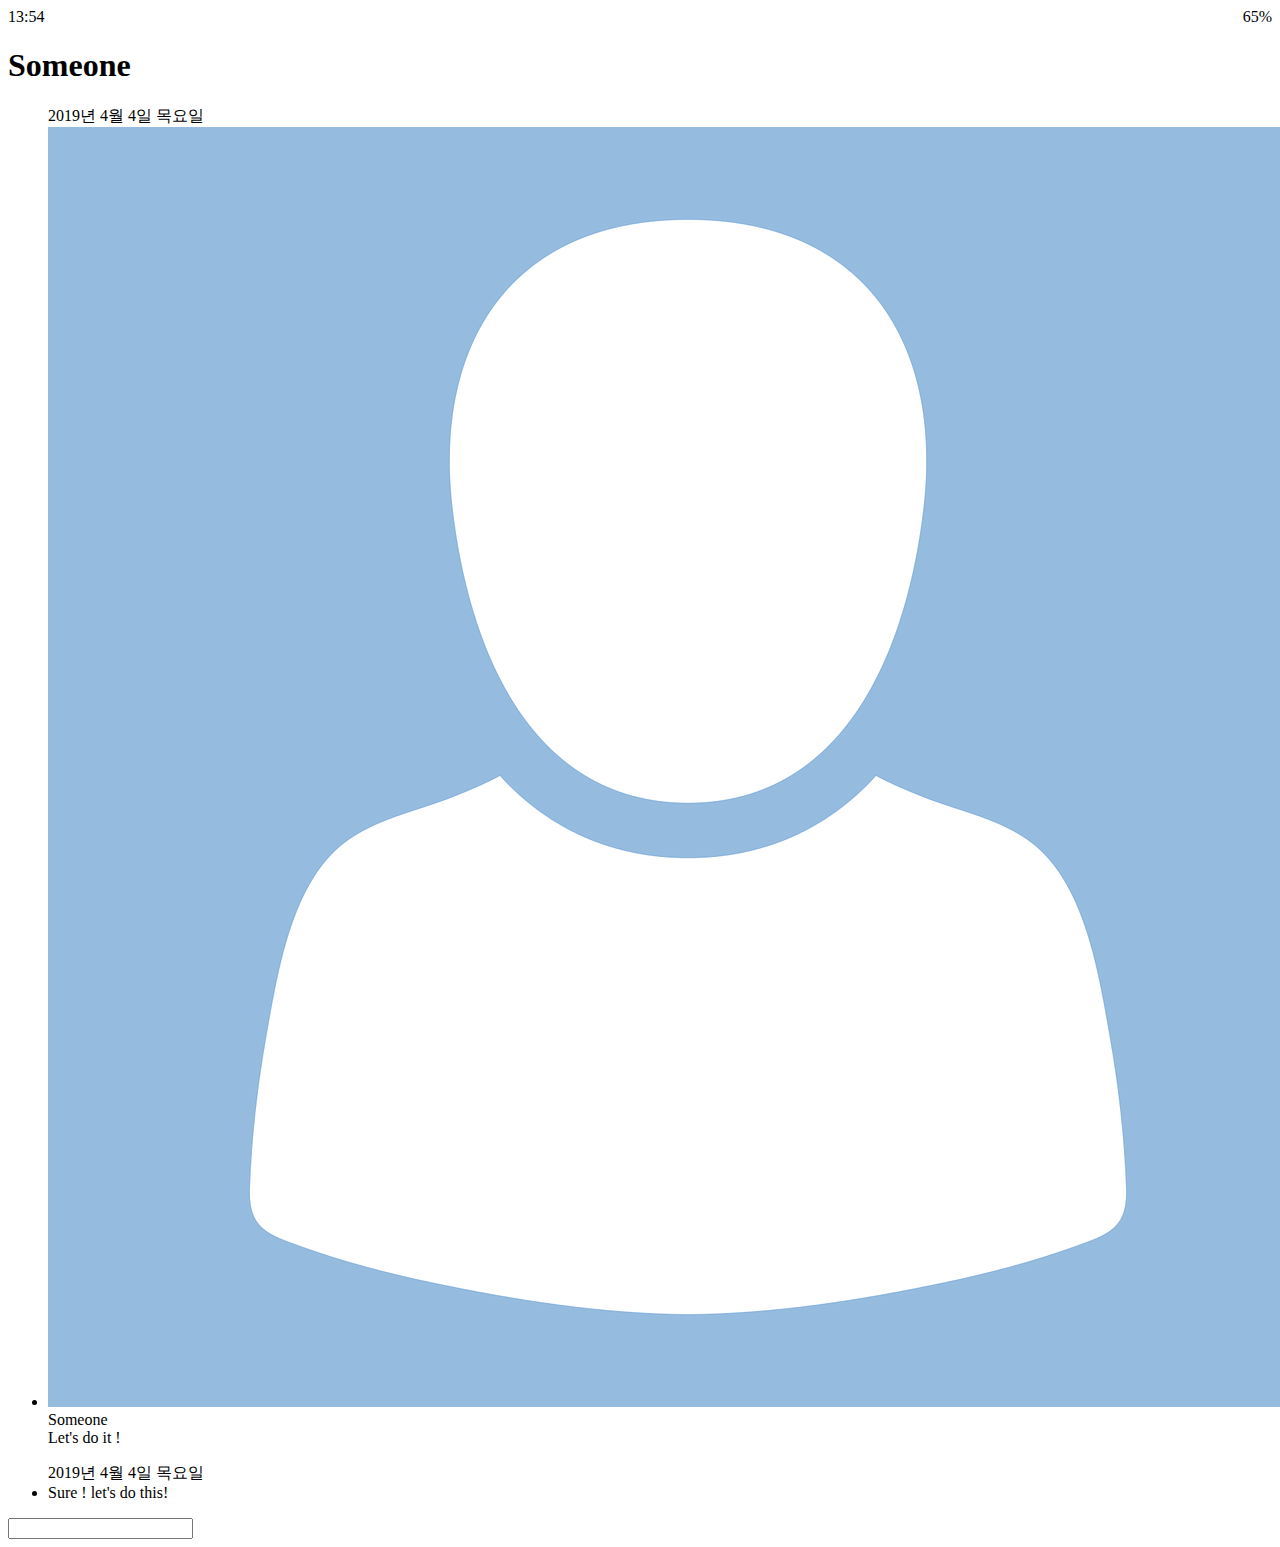
==== chat.html @ 05ef7c25 "html작업 완료" ====
<!DOCTYPE html>
<html lang="ko">
  <head>
    <meta charset="UTF-8" />
    <meta name="viewport" content="width=device-width, initial-scale=1.0" />
    <meta http-equiv="X-UA-Compatible" content="ie=edge" />
    <title>채팅 | KakaoClone</title>
    <link
      rel="stylesheet"
      href="https://use.fontawesome.com/releases/v5.8.1/css/all.css"
      integrity="sha384-50oBUHEmvpQ+1lW4y57PTFmhCaXp0ML5d60M1M7uH2+nqUivzIebhndOJK28anvf"
      crossorigin="anonymous"
    />
    <link rel="stylesheet" href="css/style.css" />
  </head>
  <body>
    <div class="statusBar">
      <div class="statusBar__column">
        <span class="statusBar__clock">13:54</span>
      </div>
      <div class="statusBar__column">
        <i class="fas fa-bell"></i>
        <i class="fas fa-volume-mute"></i>
        <i class="fas fa-wifi"></i>
        <span class="statusBar__batteryLevel">65%</span>
        <i class="fas fa-battery-half"></i>
      </div>
    </div>

    <header class="header">
      <div class="header__headerColumn">
        <a href="chats.html" class="header__backBtn">
          <i class="fas fa-arrow-left fa-2x"></i>
        </a>

        <h1 class="headerTitle">Someone</h1>
      </div>
      <div class="header__headerColumn">
        <span class="headerIcon">
          <i class="fas fa-search fa-lg"></i>
        </span>
        <span class="headerIcon">
          <i class="fas fa-bars fa-lg"></i>
        </span>
      </div>
    </header>

    <main class="chat">
      <ul class="chat__messages">
        <span class="chat__timestamp">2019년 4월 4일 목요일</span>
        <li class="incomingMessage message">
          <img src="images/avatar.png" class="gAavatar message__avatar" />
          <div class="message__content">
            <span class="message__author">Someone</span>
            <div class="message__bubble">
              Let's do it !
            </div>
          </div>
          <span class="message__timestamp"></span>
        </li>
      </ul>

      <ul class="chat__messages">
        <span class="chat__timestamp">2019년 4월 4일 목요일</span>
        <li class="incomingMessage message">
          <span class="message__timestamp"></span>
          <div class="message__content">
            <div class="message__bubble">
              Sure ! let's do this!
            </div>
          </div>
        </li>
      </ul>
    </main>

    <div class="chat__write">
      <div class="chat__writeColumn">
        <i class="far fa-plus-square"></i>
      </div>
      <div class="chat__writeColumn">
        <input type="text" class="chat__writeInput" />
      </div>
      <div class="chat__writeColumn">
        <span class="chat__writeIcon">
          <i class="far fa-smile"></i>
        </span>
        <span class="chat__writeIcon">
          <i class="fas fa-microphone"></i>
        </span>
      </div>
    </div>
  </body>
</html>
---- css/style.css ----
.statusBar {
  display: flex;
  justify-content: space-between;
}
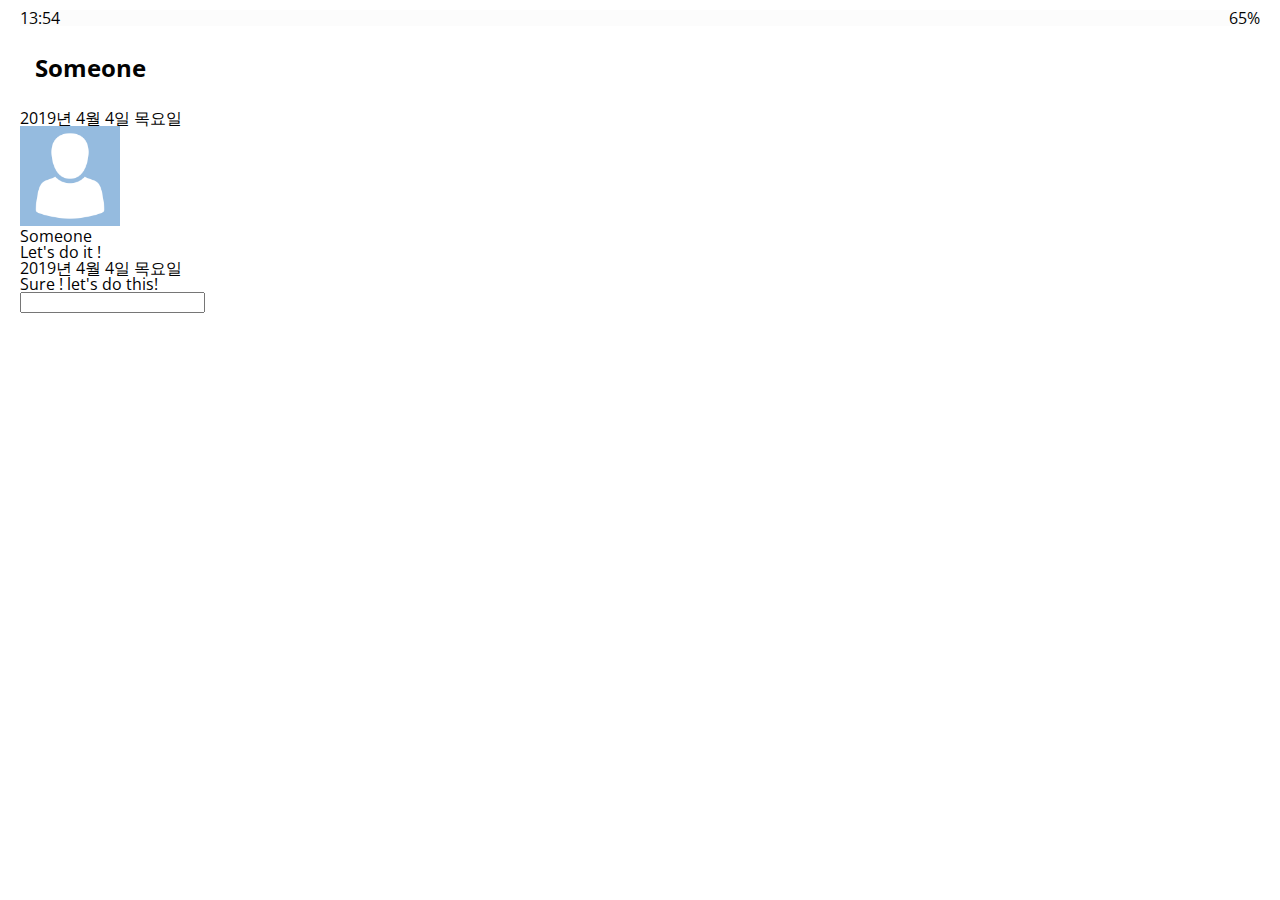
==== commit 95ea3799: "CSS 작성 미완" ====
--- a/chat.html
+++ b/chat.html
@@ -30,7 +30,7 @@
     <header class="header">
       <div class="header__headerColumn">
         <a href="chats.html" class="header__backBtn">
-          <i class="fas fa-arrow-left fa-2x"></i>
+          <i class="fas fa-arrow-left"></i>
         </a>
 
         <h1 class="headerTitle">Someone</h1>
@@ -49,7 +49,7 @@
       <ul class="chat__messages">
         <span class="chat__timestamp">2019년 4월 4일 목요일</span>
         <li class="incomingMessage message">
-          <img src="images/avatar.png" class="gAavatar message__avatar" />
+          <img src="images/avatar.png" class="mAvatar message__avatar" />
           <div class="message__content">
             <span class="message__author">Someone</span>
             <div class="message__bubble">
--- a/css/style.css
+++ b/css/style.css
@@ -1,4 +1,29 @@
-.statusBar {
-  display: flex;
-  justify-content: space-between;
+@import url("https://fonts.googleapis.com/css?family=Open+Sans:400,600,700");
+
+@import "reset.css";
+@import "statusBar.css";
+@import "header.css";
+@import "nav.css";
+@import "friend.css";
+@import "friends.css";
+
+* {
+  box-sizing: border-box;
 }
+
+body {
+  background-color: white;
+  padding: 10px 20px;
+  color: #020202;
+  font-family: "Open Sans", -apple-system, BlinkMacSystemFont, "Segoe UI",
+    Roboto, Oxygen, Ubuntu, Cantarell, "Helvetica Neue", sans-serif;
+}
+
+a {
+  color: inherit;
+  text-decoration: none;
+}
+
+img {
+  width: 100px;
+}
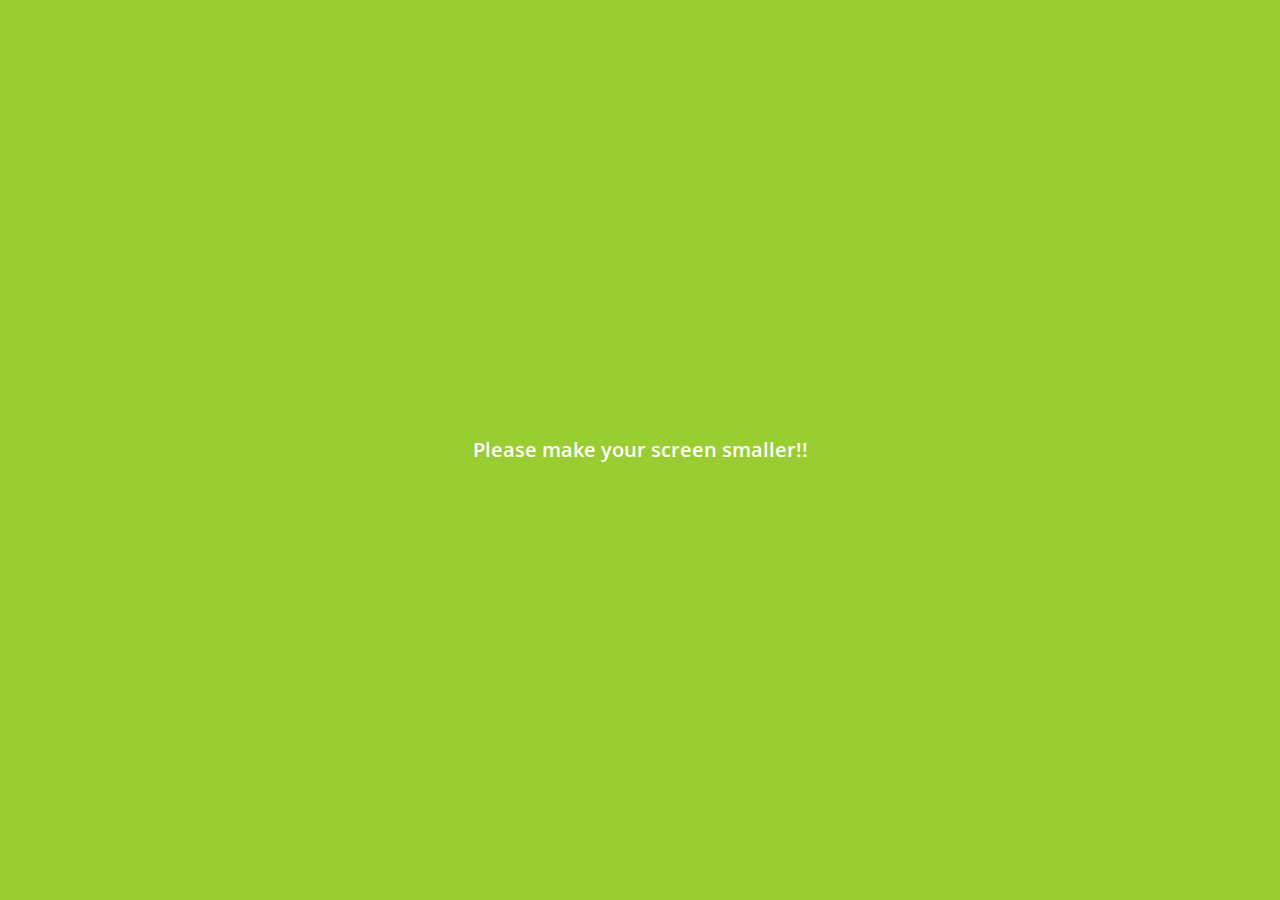
==== commit 1587315f: "CSS작업 완료" ====
--- a/chat.html
+++ b/chat.html
@@ -13,74 +13,87 @@
     />
     <link rel="stylesheet" href="css/style.css" />
   </head>
-  <body>
-    <div class="statusBar">
-      <div class="statusBar__column">
-        <span class="statusBar__clock">13:54</span>
+  <body class="chat__body">
+    <div class="header__wrapper">
+      <div class="statusBar">
+        <div class="statusBar__column">
+          <span class="statusBar__clock">13:54</span>
+        </div>
+        <div class="statusBar__column">
+          <i class="fas fa-bell"></i>
+          <i class="fas fa-volume-mute"></i>
+          <i class="fas fa-wifi"></i>
+          <span class="statusBar__batteryLevel">65%</span>
+          <i class="fas fa-battery-half"></i>
+        </div>
       </div>
-      <div class="statusBar__column">
-        <i class="fas fa-bell"></i>
-        <i class="fas fa-volume-mute"></i>
-        <i class="fas fa-wifi"></i>
-        <span class="statusBar__batteryLevel">65%</span>
-        <i class="fas fa-battery-half"></i>
-      </div>
+
+      <header class="header">
+        <div class="header__headerColumn">
+          <a href="chats.html" class="header__backBtn">
+            <i class="fas fa-arrow-left"></i>
+          </a>
+
+          <h1 class="headerTitle">Someone</h1>
+        </div>
+        <div class="header__headerColumn">
+          <span class="headerIcon">
+            <i class="fas fa-search fa-lg"></i>
+          </span>
+          <span class="headerIcon">
+            <i class="fas fa-bars fa-lg"></i>
+          </span>
+        </div>
+      </header>
     </div>
 
-    <header class="header">
-      <div class="header__headerColumn">
-        <a href="chats.html" class="header__backBtn">
-          <i class="fas fa-arrow-left"></i>
-        </a>
-
-        <h1 class="headerTitle">Someone</h1>
-      </div>
-      <div class="header__headerColumn">
-        <span class="headerIcon">
-          <i class="fas fa-search fa-lg"></i>
-        </span>
-        <span class="headerIcon">
-          <i class="fas fa-bars fa-lg"></i>
-        </span>
-      </div>
-    </header>
-
-    <main class="chat">
+    <main class="chat__screen">
       <ul class="chat__messages">
         <span class="chat__timestamp">2019년 4월 4일 목요일</span>
         <li class="incomingMessage message">
           <img src="images/avatar.png" class="mAvatar message__avatar" />
           <div class="message__content">
-            <span class="message__author">Someone</span>
+            <div class="message__author">Someone</div>
             <div class="message__bubble">
               Let's do it !
             </div>
           </div>
-          <span class="message__timestamp"></span>
         </li>
-      </ul>
 
-      <ul class="chat__messages">
-        <span class="chat__timestamp">2019년 4월 4일 목요일</span>
-        <li class="incomingMessage message">
-          <span class="message__timestamp"></span>
+        <li class="sent__message message">
           <div class="message__content">
             <div class="message__bubble">
-              Sure ! let's do this!
+              Sure! let's do this!
+            </div>
+          </div>
+        </li>
+
+        <li class="incomingMessage message">
+          <img src="images/avatar.png" class="mAvatar message__avatar" />
+          <div class="message__content">
+            <div class="message__author">Someone</div>
+            <div class="message__bubble">
+              Yeah !
+            </div>
+          </div>
+        </li>
+
+        <li class="sent__message message">
+          <div class="message__content">
+            <div class="message__bubble">
+              test !
             </div>
           </div>
         </li>
       </ul>
     </main>
 
-    <div class="chat__write">
-      <div class="chat__writeColumn">
+    <div class="chat__writeContainer">
+      <input type="text" class="chat__writeInput chat__write" />
+      <div class="chat__iconLeft chat__icon">
         <i class="far fa-plus-square"></i>
       </div>
-      <div class="chat__writeColumn">
-        <input type="text" class="chat__writeInput" />
-      </div>
-      <div class="chat__writeColumn">
+      <div class="chat__iconRight chat__icon">
         <span class="chat__writeIcon">
           <i class="far fa-smile"></i>
         </span>
@@ -89,5 +102,10 @@
         </span>
       </div>
     </div>
+    <div class="mediaScreen">
+      <span class="mediaScreen__text">
+        Please make your screen smaller!!
+      </span>
+    </div>
   </body>
 </html>
--- a/css/style.css
+++ b/css/style.css
@@ -1,4 +1,4 @@
-@import url("https://fonts.googleapis.com/css?family=Open+Sans:400,600,700");
+@import url("https://fonts.googleapis.com/css?family=Open+Sans:300,400,600,700");
 
 @import "reset.css";
 @import "statusBar.css";
@@ -6,6 +6,11 @@
 @import "nav.css";
 @import "friend.css";
 @import "friends.css";
+@import "find.css";
+@import "more.css";
+@import "settings.css";
+@import "chat.css";
+@import "mobile.css";
 
 * {
   box-sizing: border-box;
@@ -27,3 +32,18 @@
 img {
   width: 100px;
 }
+
+@keyframes fadeIn {
+  from {
+    opacity: 0;
+    transform: translateY(50px);
+  }
+  to {
+    opacity: 1;
+    transform: none;
+  }
+}
+
+main {
+  animation: fadeIn 0.5s ease;
+}
